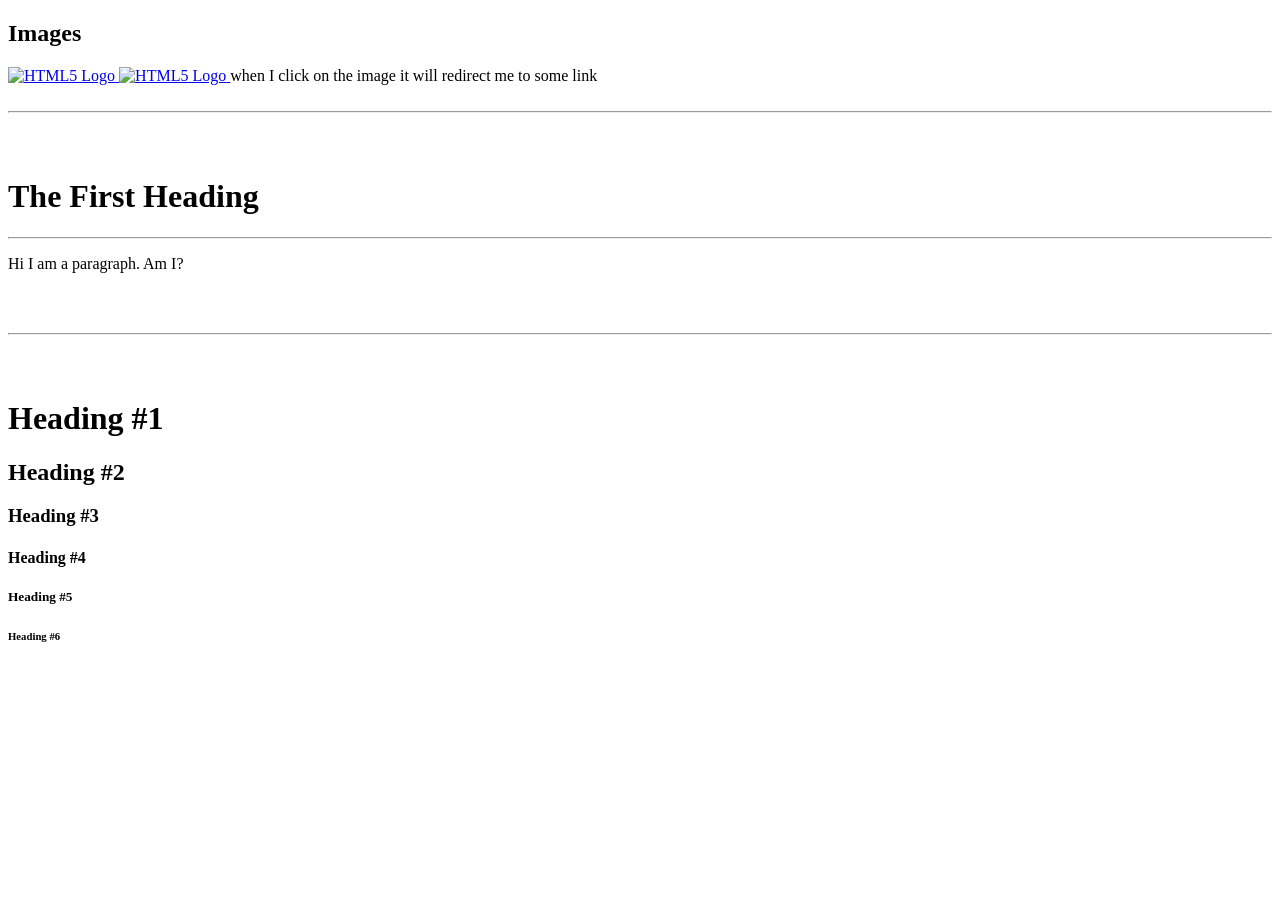
==== ReleaseNotes.html @ a34da907 "Add files via upload" ====
<!DOCTYPE html>
<html lang="en">
<head>
    <meta charset="UTF-8">
    <meta name="viewport" content="width=device-width, initial-scale=1.0">
    <title>HTML Basics Practice</title>
</head>
<body>

    <!-- Section 1: Image Links -->
    <h2>Images</h2>

    <a href="https://www.w3schools.com/html/default.asp" target="_blank">
        <img src="html5-logo.png" alt="HTML5 Logo" width="300">
    </a>

    <a href="https://www.w3schools.com/html/default.asp" target="_blank">
        <img src="html5-logo.png" alt="HTML5 Logo" width="300">
    </a>

    <span>when I click on the image it will redirect me to some link</span>

    <br><br>
    <hr>
    <br><br>

    <!-- Section 2: Heading and Paragraph -->
    <h1>The First Heading</h1>
    <hr>
    <p>Hi I am a paragraph. Am I?</p>

    <br><br>
    <hr>
    <br><br>

    <!-- Section 3: Headings Hierarchy -->
    <h1>Heading #1</h1>
    <h2>Heading #2</h2>
    <h3>Heading #3</h3>
    <h4>Heading #4</h4>
    <h5>Heading #5</h5>
    <h6>Heading #6</h6>

</body>
</html>
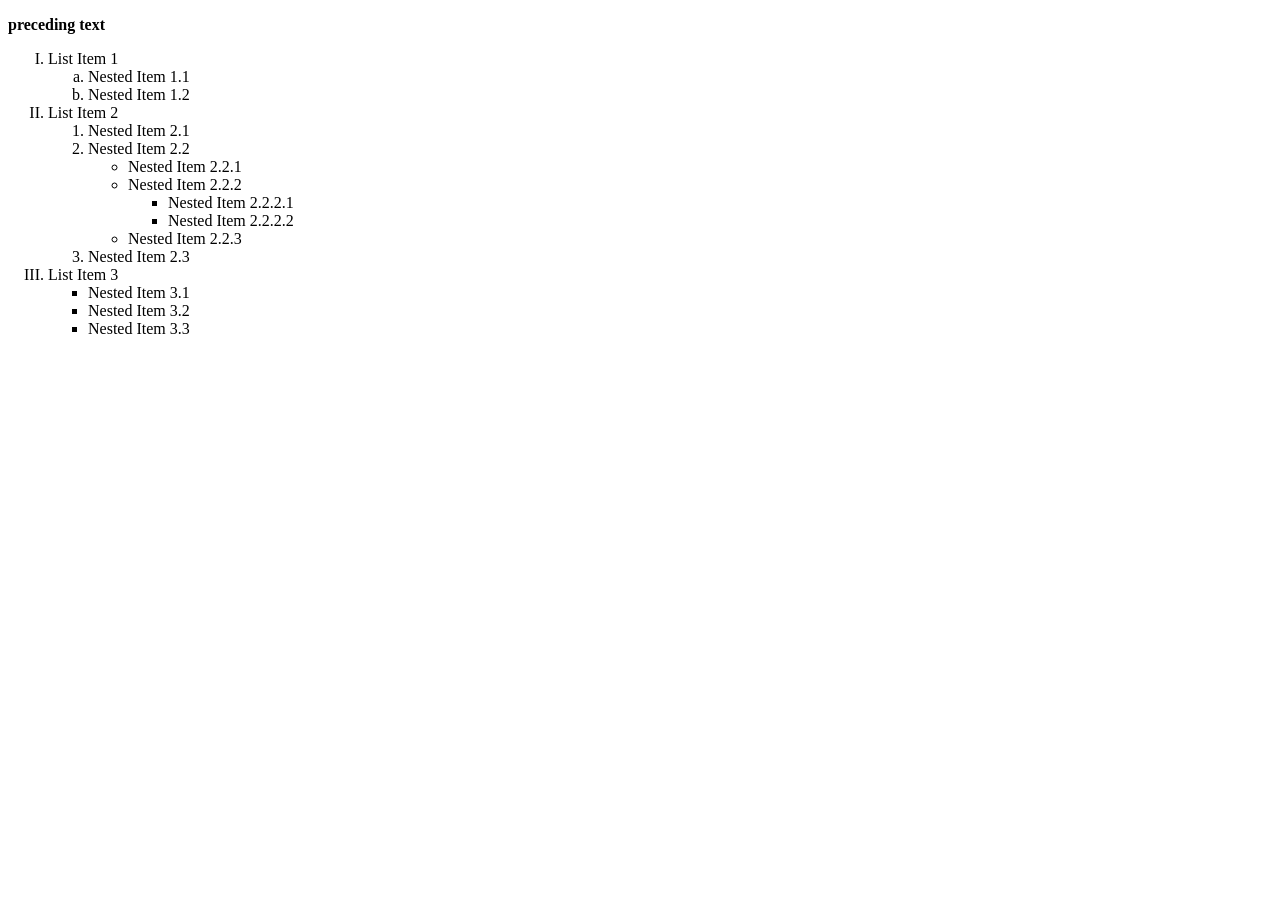
==== commit 1763f7dd: "Add files via upload" ====
--- a/ReleaseNotes.html
+++ b/ReleaseNotes.html
@@ -1,45 +1,47 @@
- <!DOCTYPE html>
-<html lang="en">
-<head>
-    <meta charset="UTF-8">
-    <meta name="viewport" content="width=device-width, initial-scale=1.0">
-    <title>HTML Basics Practice</title>
-</head>
-<body>
-
-    <!-- Section 1: Image Links -->
-    <h2>Images</h2>
-
-    <a href="https://www.w3schools.com/html/default.asp" target="_blank">
-        <img src="html5-logo.png" alt="HTML5 Logo" width="300">
-    </a>
-
-    <a href="https://www.w3schools.com/html/default.asp" target="_blank">
-        <img src="html5-logo.png" alt="HTML5 Logo" width="300">
-    </a>
-
-    <span>when I click on the image it will redirect me to some link</span>
-
-    <br><br>
-    <hr>
-    <br><br>
-
-    <!-- Section 2: Heading and Paragraph -->
-    <h1>The First Heading</h1>
-    <hr>
-    <p>Hi I am a paragraph. Am I?</p>
-
-    <br><br>
-    <hr>
-    <br><br>
-
-    <!-- Section 3: Headings Hierarchy -->
-    <h1>Heading #1</h1>
-    <h2>Heading #2</h2>
-    <h3>Heading #3</h3>
-    <h4>Heading #4</h4>
-    <h5>Heading #5</h5>
-    <h6>Heading #6</h6>
-
-</body>
-</html>
+<!DOCTYPE html>
+<html>
+<head>
+    <title>Nested Lists</title>
+</head>
+<body>
+
+<p><b>preceding text</b></p>
+
+<ol type="I">
+    <li>List Item 1
+        <ol type="a">
+            <li>Nested Item 1.1</li>
+            <li>Nested Item 1.2</li>
+        </ol>
+    </li>
+
+    <li>List Item 2
+        <ol type="1">
+            <li>Nested Item 2.1</li>
+            <li>Nested Item 2.2
+                <ul type="circle">
+                    <li>Nested Item 2.2.1</li>
+                    <li>Nested Item 2.2.2
+                        <ul type="square">
+                            <li>Nested Item 2.2.2.1</li>
+                            <li>Nested Item 2.2.2.2</li>
+                        </ul>
+                    </li>
+                    <li>Nested Item 2.2.3</li>
+                </ul>
+            </li>
+            <li>Nested Item 2.3</li>
+        </ol>
+    </li>
+
+    <li>List Item 3
+        <ul type="square">
+            <li>Nested Item 3.1</li>
+            <li>Nested Item 3.2</li>
+            <li>Nested Item 3.3</li>
+        </ul>
+    </li>
+</ol>
+
+</body>
+</html>
